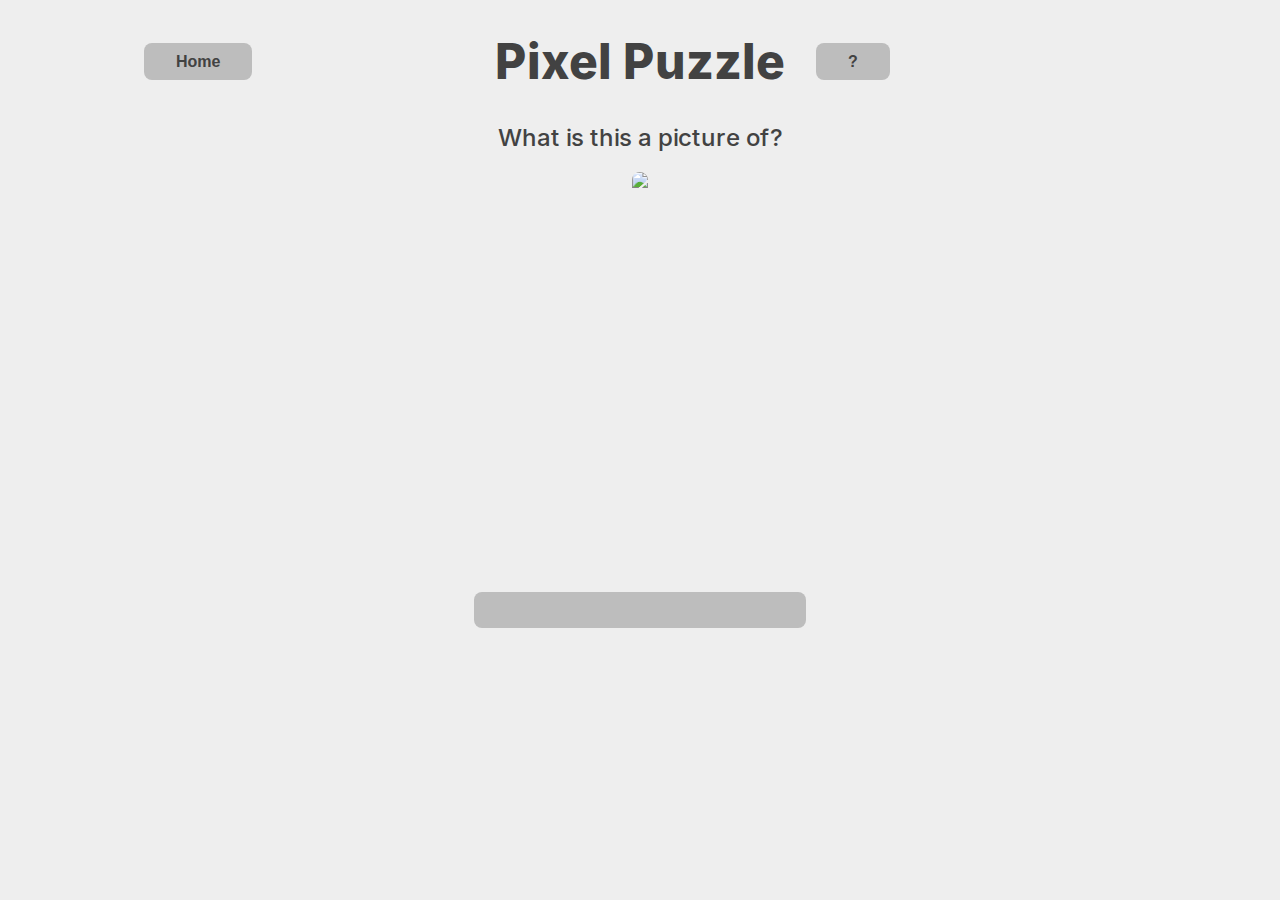
==== web/template/hard.html @ 8cfd576b "Create hard.html" ====
<!DOCTYPE html>
<html lang="en">
  <head>
    <meta charset="UTF-8" />
    <meta name="viewport" content="width=device-width, initial-scale=1.0" />
    <title>Pixel Puzzle</title>
    <link rel="stylesheet" href="../static/css/style.css" />
    <link rel="stylesheet" href="../static/css/wordle.css" />
    <link rel="stylesheet" href="../static/css/hard.css" />
  </head>
  <body>
    <header>
      <button onclick="window.location.href='/'">Home</button>
      <h1>Pixel Puzzle</h1>
      <!-- <img id="hardmode" src="../static/icons/hardmode.gif" alt="HARD MODE"> -->
      <button id="help">?</button>
    </header>
    <div id="game">
      <p>What is this a picture of?</p>
      <img id="image" src="../static/imgs/obj_1.jpg" />
      <p id="input"></p>
      <p id="hints"></p>
      <button id="share" hidden>Share Your Score</button>
    </div>
  </body>
  <script type="module" src="../static/js/hard.js"></script>
</html>
---- web/static/css/style.css ----
@import url("../font/inter.css");
@import url("colors.css");

:root {
  --background-color: var(--gray-200);
  --text-color: var(--gray-800);
}

@media (prefers-color-scheme: dark) {
  :root {
    --background-color: var(--gray-900);
    --text-color: var(--gray-100);
  }
}

* {
  margin: 0;
  padding: 0;
}

body {
  width: clamp(300px, 80%, 1200px);
  background-color: var(--background-color);
  color: var(--text-color);
  font-family: "Inter";
  margin: 0 auto;
}

h1 {
  font-size: 3rem;
  padding: 1rem 0;
  font-weight: 800;
}

p {
  font-size: 24px;
  font-weight: 500;
}

header {
  display: grid;
  /* 3 columns */
  grid-template-columns: 1fr 1fr 1fr;
  gap: 1rem;
  padding: 1rem;
  align-items: center;
}

header > * {
  display: flex;
  justify-content: center;
  align-items: center;
}

button {
  width: fit-content;
  padding: 0.6rem 2rem;
  font-size: 1rem;
  font-weight: 800;
  border-radius: 0.5rem;
  background-color: var(--gray-400);
  color: var(--text-color);
  border: none;
  cursor: pointer;
}

#games {
  width: 80%;
  margin: 0 auto;
  display: grid;
  gap: 2rem;
  grid-template-columns: 1fr 1fr;
  padding: 1rem;
}

#games > button {
  width: 100%;
}
---- web/static/css/wordle.css ----
#game {
  width: min-content;
  margin: 0 auto;

  display: flex;
  flex-direction: column;
  justify-content: center;
  align-items: center;
  gap: 20px;
}

#image {
  height: 50vh;
  max-height: 400px;
  border-radius: 18px;
}

#hints {
  font-size: 18px;
  text-align: center;
}

#input {
  width: 300px;
  max-width: 400px;
  height: 36px;
  padding: 0 1rem;

  display: inline-flex;
  justify-content: center;
  align-items: center;

  font-size: 18px;
  font-weight: 500;

  background-color: var(--gray-400);
  color: var(--text-color);
  border-radius: 0.5rem;

  overflow: hidden;
  position: relative;
}
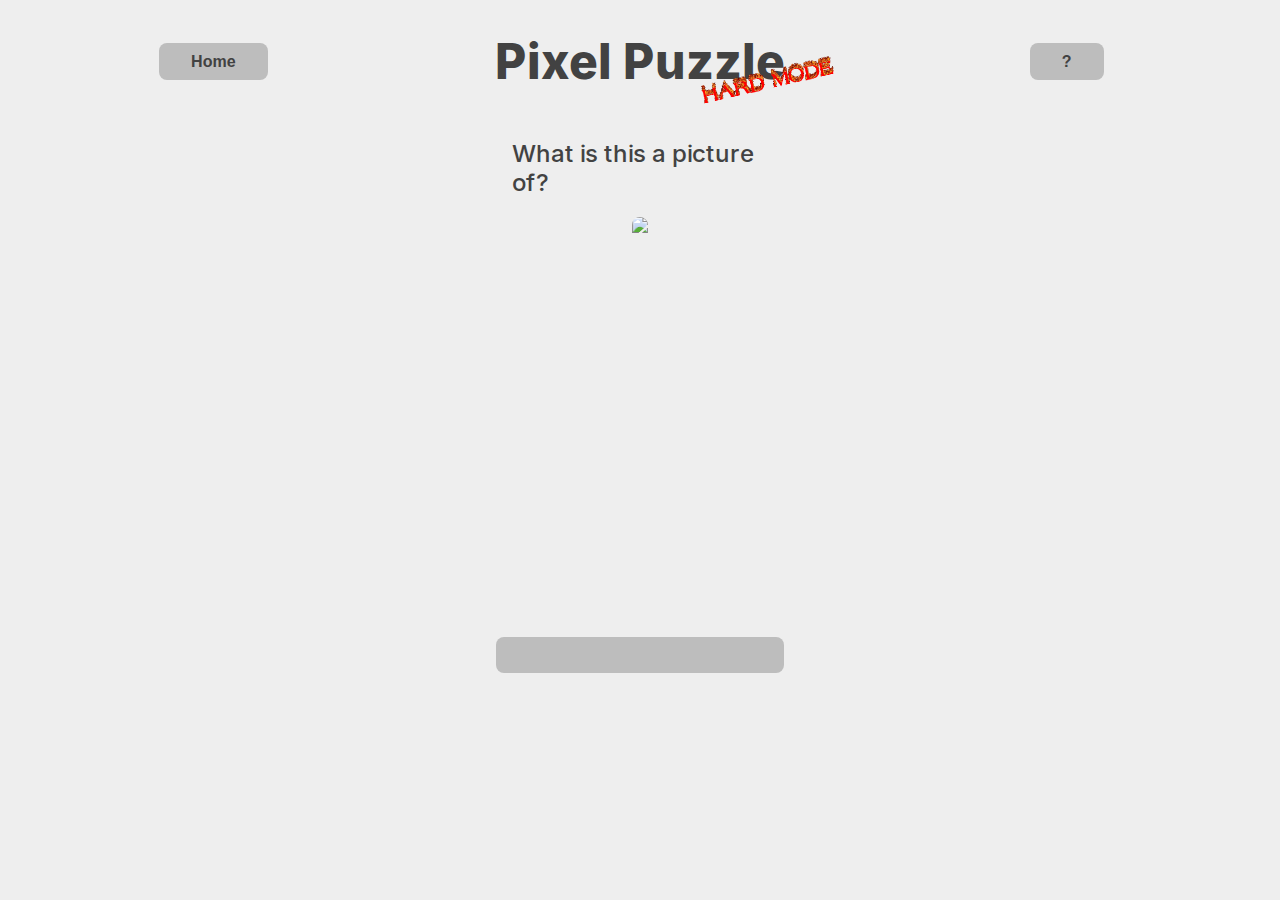
==== commit 68157515: "Update hard.html" ====
--- a/web/template/hard.html
+++ b/web/template/hard.html
@@ -12,7 +12,6 @@
     <header>
       <button onclick="window.location.href='/'">Home</button>
       <h1>Pixel Puzzle</h1>
-      <!-- <img id="hardmode" src="../static/icons/hardmode.gif" alt="HARD MODE"> -->
       <button id="help">?</button>
     </header>
     <div id="game">
--- a/web/static/css/style.css
+++ b/web/static/css/style.css
@@ -19,7 +19,7 @@
 }
 
 body {
-  width: clamp(300px, 80%, 1200px);
+  width: 100vw;
   background-color: var(--background-color);
   color: var(--text-color);
   font-family: "Inter";
@@ -38,18 +38,17 @@
 }
 
 header {
+  padding: 1rem 0 2rem 0;
+  width: 100vw;
   display: grid;
-  /* 3 columns */
+
   grid-template-columns: 1fr 1fr 1fr;
-  gap: 1rem;
-  padding: 1rem;
+
   align-items: center;
 }
 
 header > * {
-  display: flex;
-  justify-content: center;
-  align-items: center;
+  margin: 0 auto;
 }
 
 button {
@@ -64,15 +63,27 @@
   cursor: pointer;
 }
 
+button:hover {
+  background-color: var(--gray-500);
+}
+
+button:active {
+  background-color: var(--gray-600);
+  scale: 0.95;
+
+  transition: all 0.3s;
+}
+
 #games {
-  width: 80%;
+  width: 40%;
   margin: 0 auto;
   display: grid;
   gap: 2rem;
-  grid-template-columns: 1fr 1fr;
   padding: 1rem;
 }
 
 #games > button {
   width: 100%;
+  padding: 2rem;
+  font-size: 2rem;
 }
--- a/web/static/css/wordle.css
+++ b/web/static/css/wordle.css
@@ -1,5 +1,5 @@
 #game {
-  width: min-content;
+  width: 20%;
   margin: 0 auto;
 
   display: flex;
@@ -13,6 +13,8 @@
   height: 50vh;
   max-height: 400px;
   border-radius: 18px;
+
+  transition: all 0.3s;
 }
 
 #hints {
@@ -21,8 +23,7 @@
 }
 
 #input {
-  width: 300px;
-  max-width: 400px;
+  width: 100%;
   height: 36px;
   padding: 0 1rem;
 
@@ -31,12 +32,10 @@
   align-items: center;
 
   font-size: 18px;
-  font-weight: 500;
 
   background-color: var(--gray-400);
   color: var(--text-color);
   border-radius: 0.5rem;
 
   overflow: hidden;
-  position: relative;
 }
--- a/web/static/css/hard.css
+++ b/web/static/css/hard.css
@@ -0,0 +1,14 @@
+header > h1::after {
+  display: block;
+  content: "";
+
+  position: absolute;
+
+  width: 500px;
+  height: 100px;
+
+  background: transparent url("../icons/hardmode.gif") no-repeat;
+  scale: 0.3;
+
+  transform: translateX(90px) translateY(-210px) rotate(-13deg);
+}
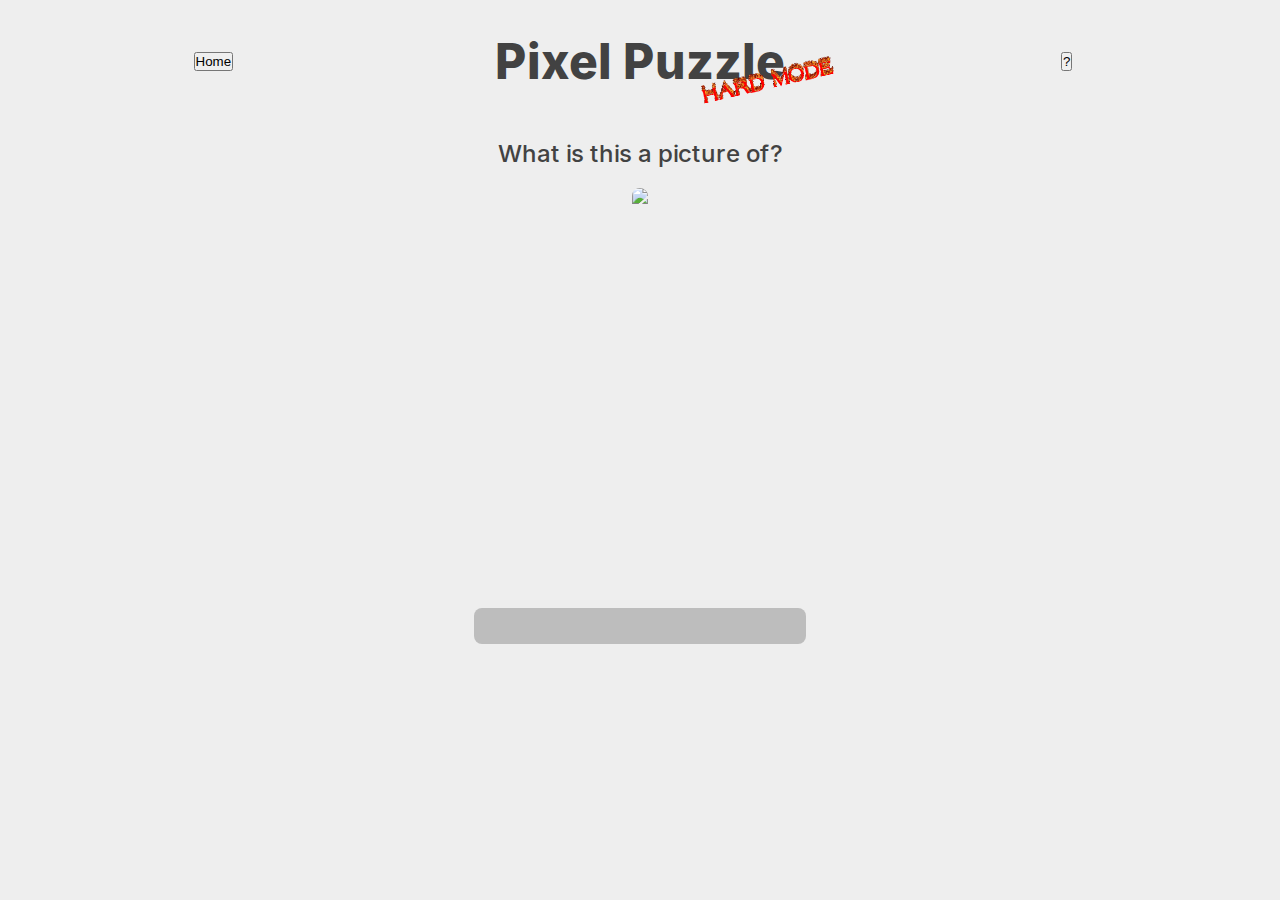
==== commit ece5c87f: "Update hard.html" ====
--- a/web/template/hard.html
+++ b/web/template/hard.html
@@ -23,4 +23,32 @@
     </div>
   </body>
   <script type="module" src="../static/js/hard.js"></script>
+  <script>
+    function createCookie(name, value) {
+      var date = new Date();
+      date.setHours(23, 59, 59, 999);
+      document.cookie = `${name}=${value}; expires=${date.toUTCString()}; path=/`;
+    }
+
+    function readCookie(name) {
+      var nameEQ = name + "=";
+      var ca = document.cookie.split(";");
+      for (var i = 0; i < ca.length; i++) {
+        var c = ca[i];
+        while (c.charAt(0) == " ") c = c.substring(1, c.length);
+        if (c.indexOf(nameEQ) == 0) return c.substring(nameEQ.length, c.length);
+      }
+      return null;
+    }
+
+    // check the 'gamemode' cookie and see if it is 'hard'
+    var gamemode = readCookie("gamemode");
+    if (gamemode == null) {
+      createCookie("gamemode", "hard");
+    } else if (gamemode == "wordle") {
+      document.getElementById("game").innerHTML = "<p>You've already started a game in normal mode.</p>";
+      document.getElementById("game").innerHTML += "<p>You must finish that game for today's image.</p>";
+      document.getElementById("game").innerHTML += "<button onclick='window.location.href=`/wordle`'>Continue Game</button>";
+    }
+  </script>
 </html>
--- a/web/static/css/style.css
+++ b/web/static/css/style.css
@@ -51,39 +51,42 @@
   margin: 0 auto;
 }
 
-button {
+main button {
   width: fit-content;
   padding: 0.6rem 2rem;
-  font-size: 1rem;
+  font-size: 1.2rem;
   font-weight: 800;
   border-radius: 0.5rem;
   background-color: var(--gray-400);
   color: var(--text-color);
   border: none;
   cursor: pointer;
+
+  transition: all 0.3s;
 }
 
-button:hover {
+main button:hover {
   background-color: var(--gray-500);
+  scale: 1.05;
 }
 
-button:active {
+main button:active {
   background-color: var(--gray-600);
   scale: 0.95;
 
   transition: all 0.3s;
 }
 
-#games {
-  width: 40%;
+main #games {
+  width: 25%;
   margin: 0 auto;
   display: grid;
   gap: 2rem;
   padding: 1rem;
 }
 
-#games > button {
+main #games > button {
   width: 100%;
   padding: 2rem;
-  font-size: 2rem;
+  font-size: 1.25rem;
 }
--- a/web/static/css/wordle.css
+++ b/web/static/css/wordle.css
@@ -1,5 +1,5 @@
 #game {
-  width: 20%;
+  width: 60%;
   margin: 0 auto;
 
   display: flex;
@@ -23,7 +23,7 @@
 }
 
 #input {
-  width: 100%;
+  width: 300px;
   height: 36px;
   padding: 0 1rem;
 
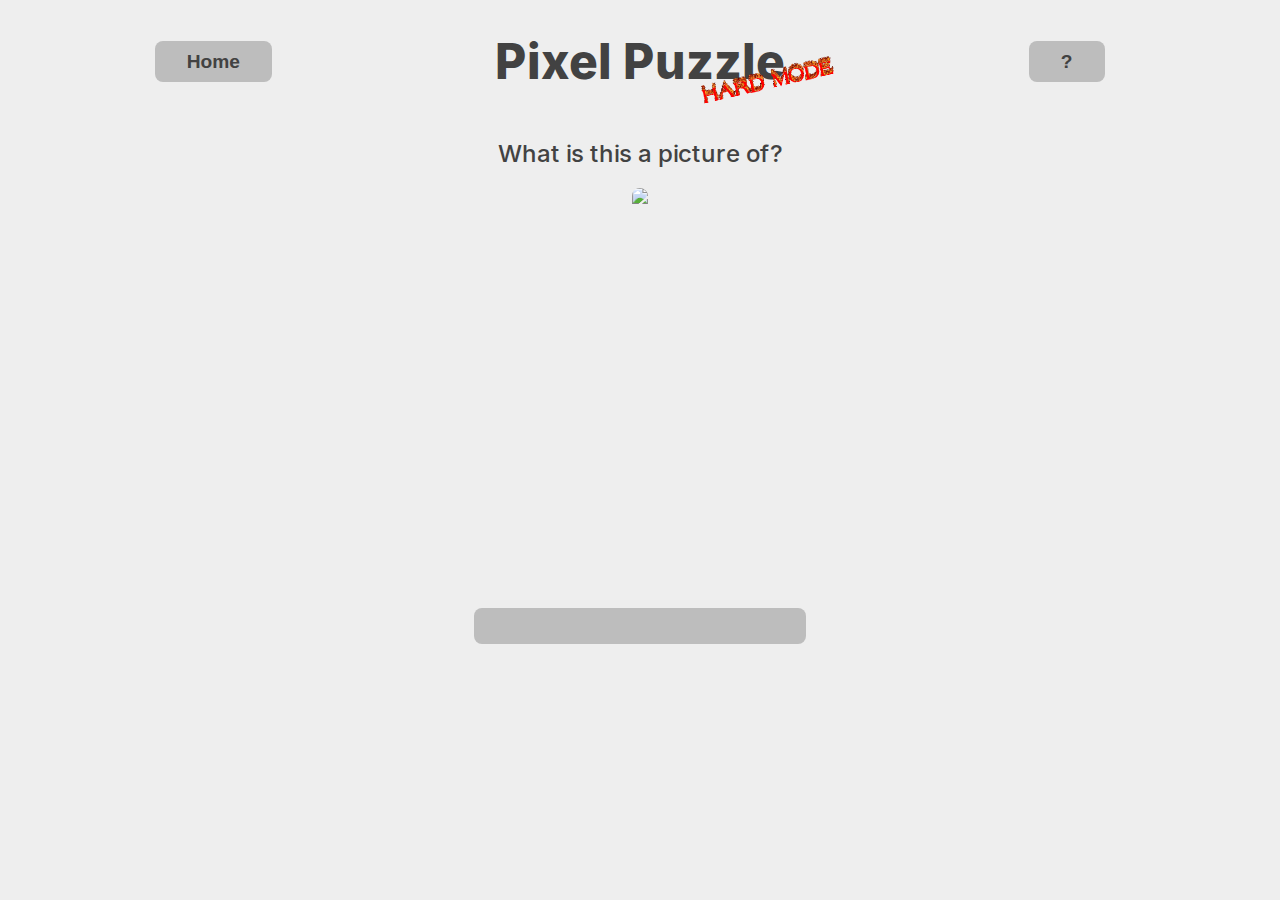
==== commit a25a4dfd: "Logic and front end for game already played" ====
--- a/web/template/hard.html
+++ b/web/template/hard.html
@@ -25,9 +25,12 @@
   <script type="module" src="../static/js/hard.js"></script>
   <script>
     function createCookie(name, value) {
-      var date = new Date();
-      date.setHours(23, 59, 59, 999);
-      document.cookie = `${name}=${value}; expires=${date.toUTCString()}; path=/`;
+      document.cookie = `${name}=${value}; expires=${new Date().setHours(
+        23,
+        59,
+        59,
+        0
+      )}`;
     }
 
     function readCookie(name) {
@@ -41,14 +44,26 @@
       return null;
     }
 
-    // check the 'gamemode' cookie and see if it is 'hard'
-    var gamemode = readCookie("gamemode");
-    if (gamemode == null) {
-      createCookie("gamemode", "hard");
-    } else if (gamemode == "wordle") {
-      document.getElementById("game").innerHTML = "<p>You've already started a game in normal mode.</p>";
-      document.getElementById("game").innerHTML += "<p>You must finish that game for today's image.</p>";
-      document.getElementById("game").innerHTML += "<button onclick='window.location.href=`/wordle`'>Continue Game</button>";
+    // check the 'played' cookie to see if the user has played today
+    var played = readCookie("played");
+    if (played == "true") {
+      document.getElementById("game").innerHTML =
+        "<p>You've already played today.</p>";
+      document.getElementById("game").innerHTML +=
+        "<p>Check back tomorrow for a new image.</p>";
+    } else {
+      // check the 'gamemode' cookie and see if it is 'hard'
+      var gamemode = readCookie("gamemode");
+      if (gamemode == null) {
+        createCookie("gamemode", "hard");
+      } else if (gamemode == "wordle") {
+        document.getElementById("game").innerHTML =
+          "<p>You've already started a game in normal mode.</p>";
+        document.getElementById("game").innerHTML +=
+          "<p>You must finish that game for today's image.</p>";
+        document.getElementById("game").innerHTML +=
+          "<button onclick='window.location.href=`/wordle`'>Continue Game</button>";
+      }
     }
   </script>
 </html>
--- a/web/static/css/style.css
+++ b/web/static/css/style.css
@@ -51,7 +51,7 @@
   margin: 0 auto;
 }
 
-main button {
+button {
   width: fit-content;
   padding: 0.6rem 2rem;
   font-size: 1.2rem;
@@ -65,19 +65,19 @@
   transition: all 0.3s;
 }
 
-main button:hover {
+button:hover {
   background-color: var(--gray-500);
   scale: 1.05;
 }
 
-main button:active {
+button:active {
   background-color: var(--gray-600);
   scale: 0.95;
 
   transition: all 0.3s;
 }
 
-main #games {
+#games {
   width: 25%;
   margin: 0 auto;
   display: grid;
@@ -85,7 +85,7 @@
   padding: 1rem;
 }
 
-main #games > button {
+#games > button {
   width: 100%;
   padding: 2rem;
   font-size: 1.25rem;
